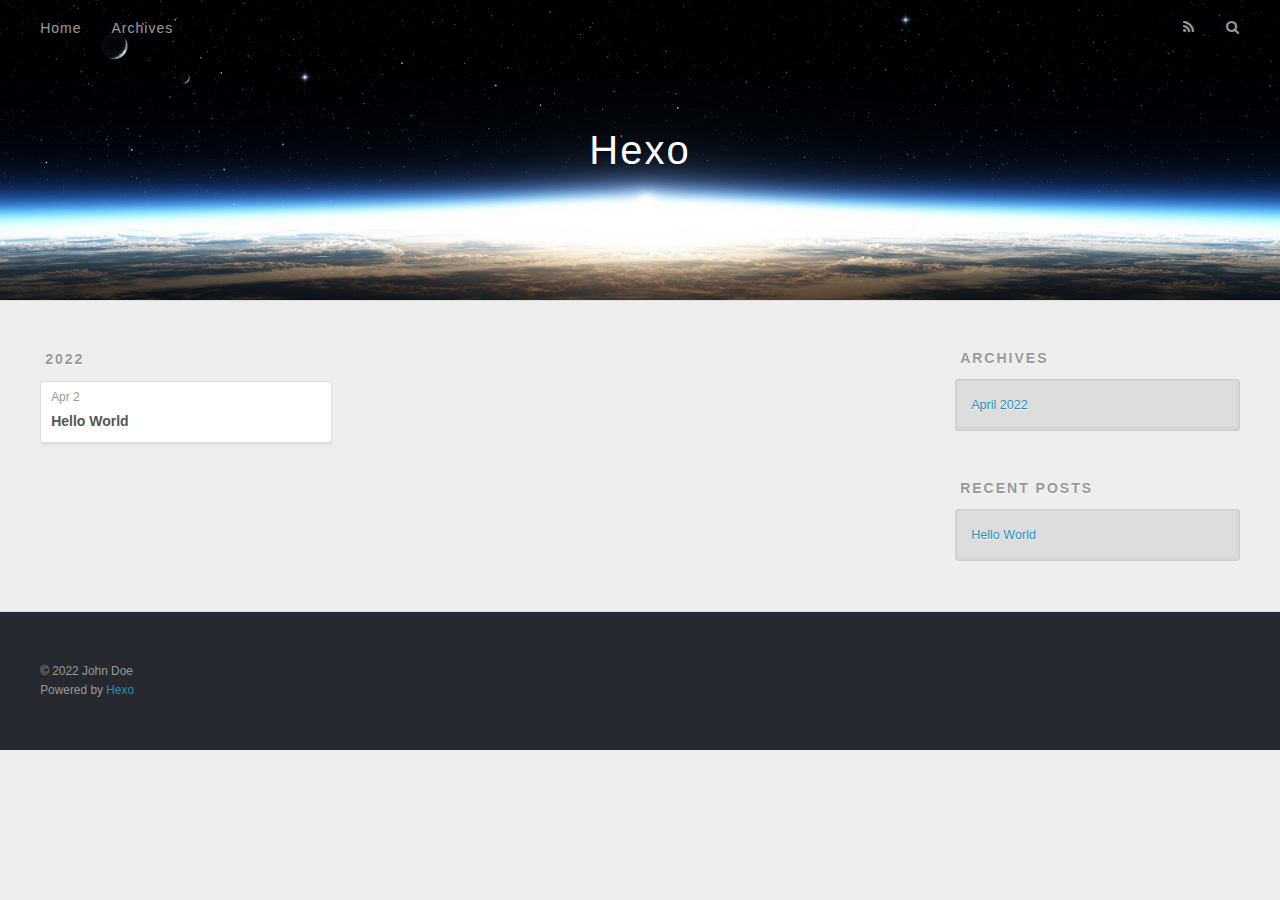
==== archives/index.html @ 764cf7a3 "Site updated: 2022-04-02 19:38:12" ====
<!DOCTYPE html>
<html>
<head>
  <meta charset="utf-8">
  

  
  <title>Archives | Hexo</title>
  <meta name="viewport" content="width=device-width, initial-scale=1, maximum-scale=1">
  <meta property="og:type" content="website">
<meta property="og:title" content="Hexo">
<meta property="og:url" content="http://example.com/archives/index.html">
<meta property="og:site_name" content="Hexo">
<meta property="og:locale" content="en_US">
<meta property="article:author" content="John Doe">
<meta name="twitter:card" content="summary">
  
    <link rel="alternate" href="/atom.xml" title="Hexo" type="application/atom+xml">
  
  
    <link rel="icon" href="/favicon.png">
  
  
    <link href="//fonts.googleapis.com/css?family=Source+Code+Pro" rel="stylesheet" type="text/css">
  
  
<link rel="stylesheet" href="/css/style.css">

<meta name="generator" content="Hexo 5.4.1"></head>

<body>
  <div id="container">
    <div id="wrap">
      <header id="header">
  <div id="banner"></div>
  <div id="header-outer" class="outer">
    <div id="header-title" class="inner">
      <h1 id="logo-wrap">
        <a href="/" id="logo">Hexo</a>
      </h1>
      
    </div>
    <div id="header-inner" class="inner">
      <nav id="main-nav">
        <a id="main-nav-toggle" class="nav-icon"></a>
        
          <a class="main-nav-link" href="/">Home</a>
        
          <a class="main-nav-link" href="/archives">Archives</a>
        
      </nav>
      <nav id="sub-nav">
        
          <a id="nav-rss-link" class="nav-icon" href="/atom.xml" title="RSS Feed"></a>
        
        <a id="nav-search-btn" class="nav-icon" title="Search"></a>
      </nav>
      <div id="search-form-wrap">
        <form action="//google.com/search" method="get" accept-charset="UTF-8" class="search-form"><input type="search" name="q" class="search-form-input" placeholder="Search"><button type="submit" class="search-form-submit">&#xF002;</button><input type="hidden" name="sitesearch" value="http://example.com"></form>
      </div>
    </div>
  </div>
</header>
      <div class="outer">
        <section id="main">
  
  
    
    
      
      
      <section class="archives-wrap">
        <div class="archive-year-wrap">
          <a href="/archives/2022" class="archive-year">2022</a>
        </div>
        <div class="archives">
    
    <article class="archive-article archive-type-post">
  <div class="archive-article-inner">
    <header class="archive-article-header">
      <a href="/2022/04/02/hello-world/" class="archive-article-date">
  <time datetime="2022-04-02T11:14:00.693Z" itemprop="datePublished">Apr 2</time>
</a>
      
  
    <h1 itemprop="name">
      <a class="archive-article-title" href="/2022/04/02/hello-world/">Hello World</a>
    </h1>
  

    </header>
  </div>
</article>
  
  
    </div></section>
  


</section>
        
          <aside id="sidebar">
  
    

  
    

  
    
  
    
  <div class="widget-wrap">
    <h3 class="widget-title">Archives</h3>
    <div class="widget">
      <ul class="archive-list"><li class="archive-list-item"><a class="archive-list-link" href="/archives/2022/04/">April 2022</a></li></ul>
    </div>
  </div>


  
    
  <div class="widget-wrap">
    <h3 class="widget-title">Recent Posts</h3>
    <div class="widget">
      <ul>
        
          <li>
            <a href="/2022/04/02/hello-world/">Hello World</a>
          </li>
        
      </ul>
    </div>
  </div>

  
</aside>
        
      </div>
      <footer id="footer">
  
  <div class="outer">
    <div id="footer-info" class="inner">
      &copy; 2022 John Doe<br>
      Powered by <a href="http://hexo.io/" target="_blank">Hexo</a>
    </div>
  </div>
</footer>
    </div>
    <nav id="mobile-nav">
  
    <a href="/" class="mobile-nav-link">Home</a>
  
    <a href="/archives" class="mobile-nav-link">Archives</a>
  
</nav>
    

<script src="//ajax.googleapis.com/ajax/libs/jquery/2.0.3/jquery.min.js"></script>


  
<link rel="stylesheet" href="/fancybox/jquery.fancybox.css">

  
<script src="/fancybox/jquery.fancybox.pack.js"></script>




<script src="/js/script.js"></script>




  </div>
</body>
</html>
---- css/style.css ----
body {
  width: 100%;
}
body:before,
body:after {
  content: "";
  display: table;
}
body:after {
  clear: both;
}
html,
body,
div,
span,
applet,
object,
iframe,
h1,
h2,
h3,
h4,
h5,
h6,
p,
blockquote,
pre,
a,
abbr,
acronym,
address,
big,
cite,
code,
del,
dfn,
em,
img,
ins,
kbd,
q,
s,
samp,
small,
strike,
strong,
sub,
sup,
tt,
var,
dl,
dt,
dd,
ol,
ul,
li,
fieldset,
form,
label,
legend,
table,
caption,
tbody,
tfoot,
thead,
tr,
th,
td {
  margin: 0;
  padding: 0;
  border: 0;
  outline: 0;
  font-weight: inherit;
  font-style: inherit;
  font-family: inherit;
  font-size: 100%;
  vertical-align: baseline;
}
body {
  line-height: 1;
  color: #000;
  background: #fff;
}
ol,
ul {
  list-style: none;
}
table {
  border-collapse: separate;
  border-spacing: 0;
  vertical-align: middle;
}
caption,
th,
td {
  text-align: left;
  font-weight: normal;
  vertical-align: middle;
}
a img {
  border: none;
}
input,
button {
  margin: 0;
  padding: 0;
}
input::-moz-focus-inner,
button::-moz-focus-inner {
  border: 0;
  padding: 0;
}
@font-face {
  font-family: FontAwesome;
  font-style: normal;
  font-weight: normal;
  src: url("fonts/fontawesome-webfont.eot?v=#4.0.3");
  src: url("fonts/fontawesome-webfont.eot?#iefix&v=#4.0.3") format("embedded-opentype"), url("fonts/fontawesome-webfont.woff?v=#4.0.3") format("woff"), url("fonts/fontawesome-webfont.ttf?v=#4.0.3") format("truetype"), url("fonts/fontawesome-webfont.svg#fontawesomeregular?v=#4.0.3") format("svg");
}
html,
body,
#container {
  height: 100%;
}
body {
  background: #eee;
  font: 14px -apple-system, BlinkMacSystemFont, "Segoe UI", "Roboto", "Oxygen", "Ubuntu", "Cantarell", "Fira Sans", "Droid Sans", "Helvetica Neue", sans-serif;
  -webkit-text-size-adjust: 100%;
}
.outer {
  max-width: 1220px;
  margin: 0 auto;
  padding: 0 20px;
}
.outer:before,
.outer:after {
  content: "";
  display: table;
}
.outer:after {
  clear: both;
}
.inner {
  display: inline;
  float: left;
  width: 98.33333333333333%;
  margin: 0 0.833333333333333%;
}
.left,
.alignleft {
  float: left;
}
.right,
.alignright {
  float: right;
}
.clear {
  clear: both;
}
#container {
  position: relative;
}
.mobile-nav-on {
  overflow: hidden;
}
#wrap {
  height: 100%;
  width: 100%;
  position: absolute;
  top: 0;
  left: 0;
  -webkit-transition: 0.2s ease-out;
  -moz-transition: 0.2s ease-out;
  -ms-transition: 0.2s ease-out;
  transition: 0.2s ease-out;
  z-index: 1;
  background: #eee;
}
.mobile-nav-on #wrap {
  left: 280px;
}
@media screen and (min-width: 768px) {
  #main {
    display: inline;
    float: left;
    width: 73.33333333333333%;
    margin: 0 0.833333333333333%;
  }
}
.article-date,
.article-category-link,
.archive-year,
.widget-title {
  text-decoration: none;
  text-transform: uppercase;
  letter-spacing: 2px;
  color: #999;
  margin-bottom: 1em;
  margin-left: 5px;
  line-height: 1em;
  text-shadow: 0 1px #fff;
  font-weight: bold;
}
.article-inner,
.archive-article-inner {
  background: #fff;
  -webkit-box-shadow: 1px 2px 3px #ddd;
  box-shadow: 1px 2px 3px #ddd;
  border: 1px solid #ddd;
  border-radius: 3px;
}
.article-entry h1,
.widget h1 {
  font-size: 2em;
}
.article-entry h2,
.widget h2 {
  font-size: 1.5em;
}
.article-entry h3,
.widget h3 {
  font-size: 1.3em;
}
.article-entry h4,
.widget h4 {
  font-size: 1.2em;
}
.article-entry h5,
.widget h5 {
  font-size: 1em;
}
.article-entry h6,
.widget h6 {
  font-size: 1em;
  color: #999;
}
.article-entry hr,
.widget hr {
  border: 1px dashed #ddd;
}
.article-entry strong,
.widget strong {
  font-weight: bold;
}
.article-entry em,
.widget em,
.article-entry cite,
.widget cite {
  font-style: italic;
}
.article-entry sup,
.widget sup,
.article-entry sub,
.widget sub {
  font-size: 0.75em;
  line-height: 0;
  position: relative;
  vertical-align: baseline;
}
.article-entry sup,
.widget sup {
  top: -0.5em;
}
.article-entry sub,
.widget sub {
  bottom: -0.2em;
}
.article-entry small,
.widget small {
  font-size: 0.85em;
}
.article-entry acronym,
.widget acronym,
.article-entry abbr,
.widget abbr {
  border-bottom: 1px dotted;
}
.article-entry ul,
.widget ul,
.article-entry ol,
.widget ol,
.article-entry dl,
.widget dl {
  margin: 0 20px;
  line-height: 1.6em;
}
.article-entry ul ul,
.widget ul ul,
.article-entry ol ul,
.widget ol ul,
.article-entry ul ol,
.widget ul ol,
.article-entry ol ol,
.widget ol ol {
  margin-top: 0;
  margin-bottom: 0;
}
.article-entry ul,
.widget ul {
  list-style: disc;
}
.article-entry ol,
.widget ol {
  list-style: decimal;
}
.article-entry dt,
.widget dt {
  font-weight: bold;
}
#header {
  height: 300px;
  position: relative;
  border-bottom: 1px solid #ddd;
}
#header:before,
#header:after {
  content: "";
  position: absolute;
  left: 0;
  right: 0;
  height: 40px;
}
#header:before {
  top: 0;
  background: -webkit-linear-gradient(rgba(0,0,0,0.2), transparent);
  background: -moz-linear-gradient(rgba(0,0,0,0.2), transparent);
  background: -ms-linear-gradient(rgba(0,0,0,0.2), transparent);
  background: linear-gradient(rgba(0,0,0,0.2), transparent);
}
#header:after {
  bottom: 0;
  background: -webkit-linear-gradient(transparent, rgba(0,0,0,0.2));
  background: -moz-linear-gradient(transparent, rgba(0,0,0,0.2));
  background: -ms-linear-gradient(transparent, rgba(0,0,0,0.2));
  background: linear-gradient(transparent, rgba(0,0,0,0.2));
}
#header-outer {
  height: 100%;
  position: relative;
}
#header-inner {
  position: relative;
  overflow: hidden;
}
#banner {
  position: absolute;
  top: 0;
  left: 0;
  width: 100%;
  height: 100%;
  background: url("images/banner.jpg") center #000;
  -webkit-background-size: cover;
  -moz-background-size: cover;
  background-size: cover;
  z-index: -1;
}
#header-title {
  text-align: center;
  height: 40px;
  position: absolute;
  top: 50%;
  left: 0;
  margin-top: -20px;
}
#logo,
#subtitle {
  text-decoration: none;
  color: #fff;
  font-weight: 300;
  text-shadow: 0 1px 4px rgba(0,0,0,0.3);
}
#logo {
  font-size: 40px;
  line-height: 40px;
  letter-spacing: 2px;
}
#subtitle {
  font-size: 16px;
  line-height: 16px;
  letter-spacing: 1px;
}
#subtitle-wrap {
  margin-top: 16px;
}
#main-nav {
  float: left;
  margin-left: -15px;
}
.nav-icon,
.main-nav-link {
  float: left;
  color: #fff;
  opacity: 0.6;
  text-decoration: none;
  text-shadow: 0 1px rgba(0,0,0,0.2);
  -webkit-transition: opacity 0.2s;
  -moz-transition: opacity 0.2s;
  -ms-transition: opacity 0.2s;
  transition: opacity 0.2s;
  display: block;
  padding: 20px 15px;
}
.nav-icon:hover,
.main-nav-link:hover {
  opacity: 1;
}
.nav-icon {
  font-family: FontAwesome;
  text-align: center;
  font-size: 14px;
  width: 14px;
  height: 14px;
  padding: 20px 15px;
  position: relative;
  cursor: pointer;
}
.main-nav-link {
  font-weight: 300;
  letter-spacing: 1px;
}
@media screen and (max-width: 479px) {
  .main-nav-link {
    display: none;
  }
}
#main-nav-toggle {
  display: none;
}
#main-nav-toggle:before {
  content: "\f0c9";
}
@media screen and (max-width: 479px) {
  #main-nav-toggle {
    display: block;
  }
}
#sub-nav {
  float: right;
  margin-right: -15px;
}
#nav-rss-link:before {
  content: "\f09e";
}
#nav-search-btn:before {
  content: "\f002";
}
#search-form-wrap {
  position: absolute;
  top: 15px;
  width: 150px;
  height: 30px;
  right: -150px;
  opacity: 0;
  -webkit-transition: 0.2s ease-out;
  -moz-transition: 0.2s ease-out;
  -ms-transition: 0.2s ease-out;
  transition: 0.2s ease-out;
}
#search-form-wrap.on {
  opacity: 1;
  right: 0;
}
@media screen and (max-width: 479px) {
  #search-form-wrap {
    width: 100%;
    right: -100%;
  }
}
.search-form {
  position: absolute;
  top: 0;
  left: 0;
  right: 0;
  background: #fff;
  padding: 5px 15px;
  border-radius: 15px;
  -webkit-box-shadow: 0 0 10px rgba(0,0,0,0.3);
  box-shadow: 0 0 10px rgba(0,0,0,0.3);
}
.search-form-input {
  border: none;
  background: none;
  color: #555;
  width: 100%;
  font: 13px -apple-system, BlinkMacSystemFont, "Segoe UI", "Roboto", "Oxygen", "Ubuntu", "Cantarell", "Fira Sans", "Droid Sans", "Helvetica Neue", sans-serif;
  outline: none;
}
.search-form-input::-webkit-search-results-decoration,
.search-form-input::-webkit-search-cancel-button {
  -webkit-appearance: none;
}
.search-form-submit {
  position: absolute;
  top: 50%;
  right: 10px;
  margin-top: -7px;
  font: 13px FontAwesome;
  border: none;
  background: none;
  color: #bbb;
  cursor: pointer;
}
.search-form-submit:hover,
.search-form-submit:focus {
  color: #777;
}
.article {
  margin: 50px 0;
}
.article-inner {
  overflow: hidden;
}
.article-meta:before,
.article-meta:after {
  content: "";
  display: table;
}
.article-meta:after {
  clear: both;
}
.article-date {
  float: left;
}
.article-category {
  float: left;
  line-height: 1em;
  color: #ccc;
  text-shadow: 0 1px #fff;
  margin-left: 8px;
}
.article-category:before {
  content: "\2022";
}
.article-category-link {
  margin: 0 12px 1em;
}
.article-header {
  padding: 20px 20px 0;
}
.article-title {
  text-decoration: none;
  font-size: 2em;
  font-weight: bold;
  color: #555;
  line-height: 1.1em;
  -webkit-transition: color 0.2s;
  -moz-transition: color 0.2s;
  -ms-transition: color 0.2s;
  transition: color 0.2s;
}
a.article-title:hover {
  color: #258fb8;
}
.article-entry {
  color: #555;
  padding: 0 20px;
}
.article-entry:before,
.article-entry:after {
  content: "";
  display: table;
}
.article-entry:after {
  clear: both;
}
.article-entry p,
.article-entry table {
  line-height: 1.6em;
  margin: 1.6em 0;
}
.article-entry h1,
.article-entry h2,
.article-entry h3,
.article-entry h4,
.article-entry h5,
.article-entry h6 {
  font-weight: bold;
}
.article-entry h1,
.article-entry h2,
.article-entry h3,
.article-entry h4,
.article-entry h5,
.article-entry h6 {
  line-height: 1.1em;
  margin: 1.1em 0;
}
.article-entry a {
  color: #258fb8;
  text-decoration: none;
}
.article-entry a:hover {
  text-decoration: underline;
}
.article-entry ul,
.article-entry ol,
.article-entry dl {
  margin-top: 1.6em;
  margin-bottom: 1.6em;
}
.article-entry img,
.article-entry video {
  max-width: 100%;
  height: auto;
  display: block;
  margin: auto;
}
.article-entry iframe {
  border: none;
}
.article-entry table {
  width: 100%;
  border-collapse: collapse;
  border-spacing: 0;
}
.article-entry th {
  font-weight: bold;
  border-bottom: 3px solid #ddd;
  padding-bottom: 0.5em;
}
.article-entry td {
  border-bottom: 1px solid #ddd;
  padding: 10px 0;
}
.article-entry blockquote {
  font-family: Georgia, "Times New Roman", serif;
  font-size: 1.4em;
  margin: 1.6em 20px;
  text-align: center;
}
.article-entry blockquote footer {
  font-size: 14px;
  margin: 1.6em 0;
  font-family: -apple-system, BlinkMacSystemFont, "Segoe UI", "Roboto", "Oxygen", "Ubuntu", "Cantarell", "Fira Sans", "Droid Sans", "Helvetica Neue", sans-serif;
}
.article-entry blockquote footer cite:before {
  content: "—";
  padding: 0 0.5em;
}
.article-entry .pullquote {
  text-align: left;
  width: 45%;
  margin: 0;
}
.article-entry .pullquote.left {
  margin-left: 0.5em;
  margin-right: 1em;
}
.article-entry .pullquote.right {
  margin-right: 0.5em;
  margin-left: 1em;
}
.article-entry .caption {
  color: #999;
  display: block;
  font-size: 0.9em;
  margin-top: 0.5em;
  position: relative;
  text-align: center;
}
.article-entry .video-container {
  position: relative;
  padding-top: 56.25%;
  height: 0;
  overflow: hidden;
}
.article-entry .video-container iframe,
.article-entry .video-container object,
.article-entry .video-container embed {
  position: absolute;
  top: 0;
  left: 0;
  width: 100%;
  height: 100%;
  margin-top: 0;
}
.article-more-link a {
  display: inline-block;
  line-height: 1em;
  padding: 6px 15px;
  border-radius: 15px;
  background: #eee;
  color: #999;
  text-shadow: 0 1px #fff;
  text-decoration: none;
}
.article-more-link a:hover {
  background: #258fb8;
  color: #fff;
  text-decoration: none;
  text-shadow: 0 1px #1e7293;
}
.article-footer {
  font-size: 0.85em;
  line-height: 1.6em;
  border-top: 1px solid #ddd;
  padding-top: 1.6em;
  margin: 0 20px 20px;
}
.article-footer:before,
.article-footer:after {
  content: "";
  display: table;
}
.article-footer:after {
  clear: both;
}
.article-footer a {
  color: #999;
  text-decoration: none;
}
.article-footer a:hover {
  color: #555;
}
.article-tag-list-item {
  float: left;
  margin-right: 10px;
}
.article-tag-list-link:before {
  content: "#";
}
.article-comment-link {
  float: right;
}
.article-comment-link:before {
  content: "\f075";
  font-family: FontAwesome;
  padding-right: 8px;
}
.article-share-link {
  cursor: pointer;
  float: right;
  margin-left: 20px;
}
.article-share-link:before {
  content: "\f064";
  font-family: FontAwesome;
  padding-right: 6px;
}
#article-nav {
  position: relative;
}
#article-nav:before,
#article-nav:after {
  content: "";
  display: table;
}
#article-nav:after {
  clear: both;
}
@media screen and (min-width: 768px) {
  #article-nav {
    margin: 50px 0;
  }
  #article-nav:before {
    width: 8px;
    height: 8px;
    position: absolute;
    top: 50%;
    left: 50%;
    margin-top: -4px;
    margin-left: -4px;
    content: "";
    border-radius: 50%;
    background: #ddd;
    -webkit-box-shadow: 0 1px 2px #fff;
    box-shadow: 0 1px 2px #fff;
  }
}
.article-nav-link-wrap {
  text-decoration: none;
  text-shadow: 0 1px #fff;
  color: #999;
  -webkit-box-sizing: border-box;
  -moz-box-sizing: border-box;
  box-sizing: border-box;
  margin-top: 50px;
  text-align: center;
  display: block;
}
.article-nav-link-wrap:hover {
  color: #555;
}
@media screen and (min-width: 768px) {
  .article-nav-link-wrap {
    width: 50%;
    margin-top: 0;
  }
}
@media screen and (min-width: 768px) {
  #article-nav-newer {
    float: left;
    text-align: right;
    padding-right: 20px;
  }
}
@media screen and (min-width: 768px) {
  #article-nav-older {
    float: right;
    text-align: left;
    padding-left: 20px;
  }
}
.article-nav-caption {
  text-transform: uppercase;
  letter-spacing: 2px;
  color: #ddd;
  line-height: 1em;
  font-weight: bold;
}
#article-nav-newer .article-nav-caption {
  margin-right: -2px;
}
.article-nav-title {
  font-size: 0.85em;
  line-height: 1.6em;
  margin-top: 0.5em;
}
.article-share-box {
  position: absolute;
  display: none;
  background: #fff;
  -webkit-box-shadow: 1px 2px 10px rgba(0,0,0,0.2);
  box-shadow: 1px 2px 10px rgba(0,0,0,0.2);
  border-radius: 3px;
  margin-left: -145px;
  overflow: hidden;
  z-index: 1;
}
.article-share-box.on {
  display: block;
}
.article-share-input {
  width: 100%;
  background: none;
  -webkit-box-sizing: border-box;
  -moz-box-sizing: border-box;
  box-sizing: border-box;
  font: 14px -apple-system, BlinkMacSystemFont, "Segoe UI", "Roboto", "Oxygen", "Ubuntu", "Cantarell", "Fira Sans", "Droid Sans", "Helvetica Neue", sans-serif;
  padding: 0 15px;
  color: #555;
  outline: none;
  border: 1px solid #ddd;
  border-radius: 3px 3px 0 0;
  height: 36px;
  line-height: 36px;
}
.article-share-links {
  background: #eee;
}
.article-share-links:before,
.article-share-links:after {
  content: "";
  display: table;
}
.article-share-links:after {
  clear: both;
}
.article-share-twitter,
.article-share-facebook,
.article-share-pinterest,
.article-share-google {
  width: 50px;
  height: 36px;
  display: block;
  float: left;
  position: relative;
  color: #999;
  text-shadow: 0 1px #fff;
}
.article-share-twitter:before,
.article-share-facebook:before,
.article-share-pinterest:before,
.article-share-google:before {
  font-size: 20px;
  font-family: FontAwesome;
  width: 20px;
  height: 20px;
  position: absolute;
  top: 50%;
  left: 50%;
  margin-top: -10px;
  margin-left: -10px;
  text-align: center;
}
.article-share-twitter:hover,
.article-share-facebook:hover,
.article-share-pinterest:hover,
.article-share-google:hover {
  color: #fff;
}
.article-share-twitter:before {
  content: "\f099";
}
.article-share-twitter:hover {
  background: #00aced;
  text-shadow: 0 1px #008abe;
}
.article-share-facebook:before {
  content: "\f09a";
}
.article-share-facebook:hover {
  background: #3b5998;
  text-shadow: 0 1px #2f477a;
}
.article-share-pinterest:before {
  content: "\f0d2";
}
.article-share-pinterest:hover {
  background: #cb2027;
  text-shadow: 0 1px #a21a1f;
}
.article-share-google:before {
  content: "\f0d5";
}
.article-share-google:hover {
  background: #dd4b39;
  text-shadow: 0 1px #be3221;
}
.article-gallery {
  background: #000;
  position: relative;
}
.article-gallery-photos {
  position: relative;
  overflow: hidden;
}
.article-gallery-img {
  display: none;
  max-width: 100%;
}
.article-gallery-img:first-child {
  display: block;
}
.article-gallery-img.loaded {
  position: absolute;
  display: block;
}
.article-gallery-img img {
  display: block;
  max-width: 100%;
  margin: 0 auto;
}
#comments {
  background: #fff;
  -webkit-box-shadow: 1px 2px 3px #ddd;
  box-shadow: 1px 2px 3px #ddd;
  padding: 20px;
  border: 1px solid #ddd;
  border-radius: 3px;
  margin: 50px 0;
}
#comments a {
  color: #258fb8;
}
.archives-wrap {
  margin: 50px 0;
}
.archives:before,
.archives:after {
  content: "";
  display: table;
}
.archives:after {
  clear: both;
}
.archive-year-wrap {
  margin-bottom: 1em;
}
.archives {
  -webkit-column-gap: 10px;
  -moz-column-gap: 10px;
  column-gap: 10px;
}
@media screen and (min-width: 480px) and (max-width: 767px) {
  .archives {
    -webkit-column-count: 2;
    -moz-column-count: 2;
    column-count: 2;
  }
}
@media screen and (min-width: 768px) {
  .archives {
    -webkit-column-count: 3;
    -moz-column-count: 3;
    column-count: 3;
  }
}
.archive-article {
  -webkit-column-break-inside: avoid;
  page-break-inside: avoid;
  overflow: hidden;
  break-inside: avoid-column;
}
.archive-article-inner {
  padding: 10px;
  margin-bottom: 15px;
}
.archive-article-title {
  text-decoration: none;
  font-weight: bold;
  color: #555;
  -webkit-transition: color 0.2s;
  -moz-transition: color 0.2s;
  -ms-transition: color 0.2s;
  transition: color 0.2s;
  line-height: 1.6em;
}
.archive-article-title:hover {
  color: #258fb8;
}
.archive-article-footer {
  margin-top: 1em;
}
.archive-article-date {
  color: #999;
  text-decoration: none;
  font-size: 0.85em;
  line-height: 1em;
  margin-bottom: 0.5em;
  display: block;
}
#page-nav {
  margin: 50px auto;
  background: #fff;
  -webkit-box-shadow: 1px 2px 3px #ddd;
  box-shadow: 1px 2px 3px #ddd;
  border: 1px solid #ddd;
  border-radius: 3px;
  text-align: center;
  color: #999;
  overflow: hidden;
}
#page-nav:before,
#page-nav:after {
  content: "";
  display: table;
}
#page-nav:after {
  clear: both;
}
#page-nav a,
#page-nav span {
  padding: 10px 20px;
  line-height: 1;
  height: 2ex;
}
#page-nav a {
  color: #999;
  text-decoration: none;
}
#page-nav a:hover {
  background: #999;
  color: #fff;
}
#page-nav .prev {
  float: left;
}
#page-nav .next {
  float: right;
}
#page-nav .page-number {
  display: inline-block;
}
@media screen and (max-width: 479px) {
  #page-nav .page-number {
    display: none;
  }
}
#page-nav .current {
  color: #555;
  font-weight: bold;
}
#page-nav .space {
  color: #ddd;
}
#footer {
  background: #262a30;
  padding: 50px 0;
  border-top: 1px solid #ddd;
  color: #999;
}
#footer a {
  color: #258fb8;
  text-decoration: none;
}
#footer a:hover {
  text-decoration: underline;
}
#footer-info {
  line-height: 1.6em;
  font-size: 0.85em;
}
.article-entry pre,
.article-entry .highlight {
  background: #2d2d2d;
  margin: 0 -20px;
  padding: 15px 20px;
  border-style: solid;
  border-color: #ddd;
  border-width: 1px 0;
  overflow: auto;
  color: #ccc;
  line-height: 22.400000000000002px;
}
.article-entry .highlight .gutter pre,
.article-entry .gist .gist-file .gist-data .line-numbers {
  color: #666;
  font-size: 0.85em;
}
.article-entry pre,
.article-entry code {
  font-family: "Source Code Pro", Consolas, Monaco, Menlo, Consolas, monospace;
}
.article-entry code {
  background: #eee;
  text-shadow: 0 1px #fff;
  padding: 0 0.3em;
}
.article-entry pre code {
  background: none;
  text-shadow: none;
  padding: 0;
}
.article-entry .highlight pre {
  border: none;
  margin: 0;
  padding: 0;
}
.article-entry .highlight table {
  margin: 0;
  width: auto;
}
.article-entry .highlight td {
  border: none;
  padding: 0;
}
.article-entry .highlight figcaption {
  font-size: 0.85em;
  color: #999;
  line-height: 1em;
  margin-bottom: 1em;
}
.article-entry .highlight figcaption:before,
.article-entry .highlight figcaption:after {
  content: "";
  display: table;
}
.article-entry .highlight figcaption:after {
  clear: both;
}
.article-entry .highlight figcaption a {
  float: right;
}
.article-entry .highlight .gutter pre {
  text-align: right;
  padding-right: 20px;
}
.article-entry .highlight .line {
  height: 22.400000000000002px;
}
.article-entry .highlight .line.marked {
  background: #515151;
}
.article-entry .gist {
  margin: 0 -20px;
  border-style: solid;
  border-color: #ddd;
  border-width: 1px 0;
  background: #2d2d2d;
  padding: 15px 20px 15px 0;
}
.article-entry .gist .gist-file {
  border: none;
  font-family: "Source Code Pro", Consolas, Monaco, Menlo, Consolas, monospace;
  margin: 0;
}
.article-entry .gist .gist-file .gist-data {
  background: none;
  border: none;
}
.article-entry .gist .gist-file .gist-data .line-numbers {
  background: none;
  border: none;
  padding: 0 20px 0 0;
}
.article-entry .gist .gist-file .gist-data .line-data {
  padding: 0 !important;
}
.article-entry .gist .gist-file .highlight {
  margin: 0;
  padding: 0;
  border: none;
}
.article-entry .gist .gist-file .gist-meta {
  background: #2d2d2d;
  color: #999;
  font: 0.85em -apple-system, BlinkMacSystemFont, "Segoe UI", "Roboto", "Oxygen", "Ubuntu", "Cantarell", "Fira Sans", "Droid Sans", "Helvetica Neue", sans-serif;
  text-shadow: 0 0;
  padding: 0;
  margin-top: 1em;
  margin-left: 20px;
}
.article-entry .gist .gist-file .gist-meta a {
  color: #258fb8;
  font-weight: normal;
}
.article-entry .gist .gist-file .gist-meta a:hover {
  text-decoration: underline;
}
pre .comment,
pre .title {
  color: #999;
}
pre .variable,
pre .attribute,
pre .tag,
pre .regexp,
pre .ruby .constant,
pre .xml .tag .title,
pre .xml .pi,
pre .xml .doctype,
pre .html .doctype,
pre .css .id,
pre .css .class,
pre .css .pseudo {
  color: #f2777a;
}
pre .number,
pre .preprocessor,
pre .built_in,
pre .literal,
pre .params,
pre .constant {
  color: #f99157;
}
pre .class,
pre .ruby .class .title,
pre .css .rules .attribute {
  color: #9c9;
}
pre .string,
pre .value,
pre .inheritance,
pre .header,
pre .ruby .symbol,
pre .xml .cdata {
  color: #9c9;
}
pre .css .hexcolor {
  color: #6cc;
}
pre .function,
pre .python .decorator,
pre .python .title,
pre .ruby .function .title,
pre .ruby .title .keyword,
pre .perl .sub,
pre .javascript .title,
pre .coffeescript .title {
  color: #69c;
}
pre .keyword,
pre .javascript .function {
  color: #c9c;
}
@media screen and (max-width: 479px) {
  #mobile-nav {
    position: absolute;
    top: 0;
    left: 0;
    width: 280px;
    height: 100%;
    background: #191919;
    border-right: 1px solid #fff;
  }
}
@media screen and (max-width: 479px) {
  .mobile-nav-link {
    display: block;
    color: #999;
    text-decoration: none;
    padding: 15px 20px;
    font-weight: bold;
  }
  .mobile-nav-link:hover {
    color: #fff;
  }
}
@media screen and (min-width: 768px) {
  #sidebar {
    display: inline;
    float: left;
    width: 23.333333333333332%;
    margin: 0 0.833333333333333%;
  }
}
.widget-wrap {
  margin: 50px 0;
}
.widget {
  color: #777;
  text-shadow: 0 1px #fff;
  background: #ddd;
  -webkit-box-shadow: 0 -1px 4px #ccc inset;
  box-shadow: 0 -1px 4px #ccc inset;
  border: 1px solid #ccc;
  padding: 15px;
  border-radius: 3px;
}
.widget a {
  color: #258fb8;
  text-decoration: none;
}
.widget a:hover {
  text-decoration: underline;
}
.widget ul ul,
.widget ol ul,
.widget dl ul,
.widget ul ol,
.widget ol ol,
.widget dl ol,
.widget ul dl,
.widget ol dl,
.widget dl dl {
  margin-left: 15px;
  list-style: disc;
}
.widget {
  line-height: 1.6em;
  word-wrap: break-word;
  font-size: 0.9em;
}
.widget ul,
.widget ol {
  list-style: none;
  margin: 0;
}
.widget ul ul,
.widget ol ul,
.widget ul ol,
.widget ol ol {
  margin: 0 20px;
}
.widget ul ul,
.widget ol ul {
  list-style: disc;
}
.widget ul ol,
.widget ol ol {
  list-style: decimal;
}
.category-list-count,
.tag-list-count,
.archive-list-count {
  padding-left: 5px;
  color: #999;
  font-size: 0.85em;
}
.category-list-count:before,
.tag-list-count:before,
.archive-list-count:before {
  content: "(";
}
.category-list-count:after,
.tag-list-count:after,
.archive-list-count:after {
  content: ")";
}
.tagcloud a {
  margin-right: 5px;
  display: inline-block;
}
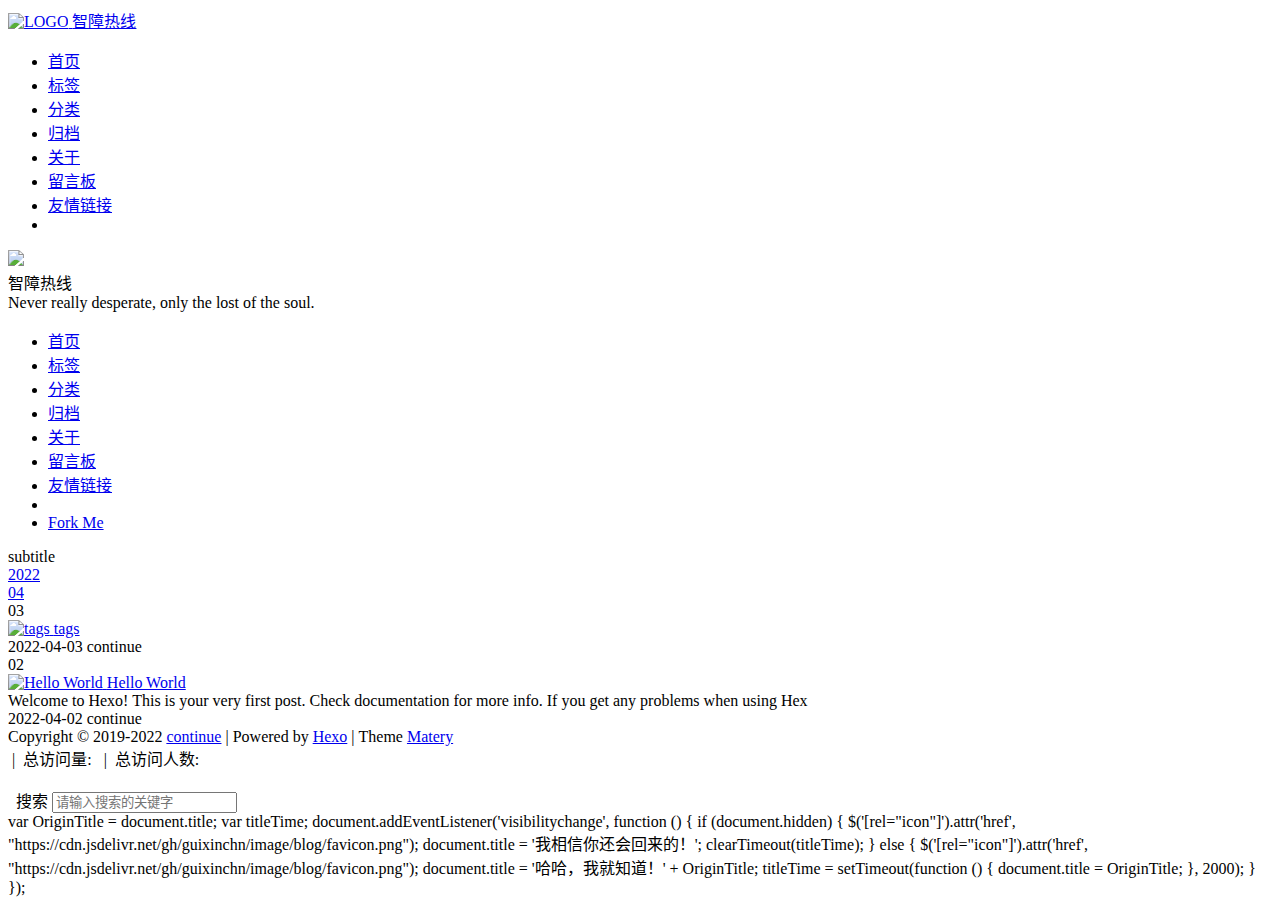
==== commit 5a724a04: "Site updated: 2022-04-03 17:16:41" ====
--- a/archives/index.html
+++ b/archives/index.html
@@ -1,178 +1,872 @@
-<!DOCTYPE html>
-<html>
+<!DOCTYPE HTML>
+<html lang="zh-CN">
+
+
 <head>
-  <meta charset="utf-8">
+    <meta charset="utf-8">
+    <meta name="keywords" content="归档, HTML,CSS,JavaScript,JQuery,java,linux等">
+    <meta name="description" content="智障热线">
+    <meta http-equiv="X-UA-Compatible" content="IE=edge">
+    <meta name="viewport" content="width=device-width, initial-scale=1.0, user-scalable=no">
+    <meta name="renderer" content="webkit|ie-stand|ie-comp">
+    <meta name="mobile-web-app-capable" content="yes">
+    <meta name="format-detection" content="telephone=no">
+    <meta name="apple-mobile-web-app-capable" content="yes">
+    <meta name="apple-mobile-web-app-status-bar-style" content="black-translucent">
+    <meta name="referrer" content="no-referrer-when-downgrade">
+    <!-- Global site tag (gtag.js) - Google Analytics -->
+
+
+    
+    <style>
+        body{
+            background-image: url(https://cdn.jsdelivr.net/gh/Tokisaki-Galaxy/res/site/medias/background.jpg);
+            background-repeat:no-repeat;
+            background-size: 100% 100%;
+            background-attachment:fixed;
+        }
+    </style>
+
+
+    <title>归档 | 智障热线</title>
+    <link rel="icon" type="image/png" href="/favicon.png">
+
+    <link rel="stylesheet" type="text/css" href="/libs/awesome/css/all.min.css">
+    <link rel="stylesheet" type="text/css" href="/libs/materialize/materialize.min.css">
+    <link rel="stylesheet" type="text/css" href="/libs/aos/aos.css">
+    <link rel="stylesheet" type="text/css" href="/libs/animate/animate.min.css">
+    <link rel="stylesheet" type="text/css" href="/libs/lightGallery/css/lightgallery.min.css">
+    <link rel="stylesheet" type="text/css" href="/css/matery.css">
+    <link rel="stylesheet" type="text/css" href="/css/my.css">
+
+    <script src="/libs/jquery/jquery-3.6.0.min.js"></script>
+
+<meta name="generator" content="Hexo 5.4.1">
+<style>.github-emoji { position: relative; display: inline-block; width: 1.2em; min-height: 1.2em; overflow: hidden; vertical-align: top; color: transparent; }  .github-emoji > span { position: relative; z-index: 10; }  .github-emoji img, .github-emoji .fancybox { margin: 0 !important; padding: 0 !important; border: none !important; outline: none !important; text-decoration: none !important; user-select: none !important; cursor: auto !important; }  .github-emoji img { height: 1.2em !important; width: 1.2em !important; position: absolute !important; left: 50% !important; top: 50% !important; transform: translate(-50%, -50%) !important; user-select: none !important; cursor: auto !important; } .github-emoji-fallback { color: inherit; } .github-emoji-fallback img { opacity: 0 !important; }</style>
+<link rel="alternate" href="/atom.xml" title="智障热线" type="application/atom+xml">
+<link rel="stylesheet" href="/css/prism-tomorrow.css" type="text/css"></head>
+
+
+<body>
+    <header class="navbar-fixed">
+    <nav id="headNav" class="bg-color nav-transparent">
+        <div id="navContainer" class="nav-wrapper container">
+            <div class="brand-logo">
+                <a href="/" class="waves-effect waves-light">
+                    
+                    <img src="/medias/logo.png" class="logo-img" alt="LOGO">
+                    
+                    <span class="logo-span">智障热线</span>
+                </a>
+            </div>
+            
+
+<a href="#" data-target="mobile-nav" class="sidenav-trigger button-collapse"><i class="fas fa-bars"></i></a>
+<ul class="right nav-menu">
   
-
+  <li class="hide-on-med-and-down nav-item">
+    
+    <a href="/" class="waves-effect waves-light">
+      
+      <i class="fas fa-home" style="zoom: 0.6;"></i>
+      
+      <span>首页</span>
+    </a>
+    
+  </li>
   
-  <title>Archives | Hexo</title>
-  <meta name="viewport" content="width=device-width, initial-scale=1, maximum-scale=1">
-  <meta property="og:type" content="website">
-<meta property="og:title" content="Hexo">
-<meta property="og:url" content="http://example.com/archives/index.html">
-<meta property="og:site_name" content="Hexo">
-<meta property="og:locale" content="en_US">
-<meta property="article:author" content="John Doe">
-<meta name="twitter:card" content="summary">
+  <li class="hide-on-med-and-down nav-item">
+    
+    <a href="/tags" class="waves-effect waves-light">
+      
+      <i class="fas fa-tags" style="zoom: 0.6;"></i>
+      
+      <span>标签</span>
+    </a>
+    
+  </li>
   
-    <link rel="alternate" href="/atom.xml" title="Hexo" type="application/atom+xml">
+  <li class="hide-on-med-and-down nav-item">
+    
+    <a href="/categories" class="waves-effect waves-light">
+      
+      <i class="fas fa-bookmark" style="zoom: 0.6;"></i>
+      
+      <span>分类</span>
+    </a>
+    
+  </li>
   
+  <li class="hide-on-med-and-down nav-item">
+    
+    <a href="/archives" class="waves-effect waves-light">
+      
+      <i class="fas fa-archive" style="zoom: 0.6;"></i>
+      
+      <span>归档</span>
+    </a>
+    
+  </li>
   
-    <link rel="icon" href="/favicon.png">
+  <li class="hide-on-med-and-down nav-item">
+    
+    <a href="/about" class="waves-effect waves-light">
+      
+      <i class="fas fa-user-circle" style="zoom: 0.6;"></i>
+      
+      <span>关于</span>
+    </a>
+    
+  </li>
   
+  <li class="hide-on-med-and-down nav-item">
+    
+    <a href="/contact" class="waves-effect waves-light">
+      
+      <i class="fas fa-comments" style="zoom: 0.6;"></i>
+      
+      <span>留言板</span>
+    </a>
+    
+  </li>
   
-    <link href="//fonts.googleapis.com/css?family=Source+Code+Pro" rel="stylesheet" type="text/css">
+  <li class="hide-on-med-and-down nav-item">
+    
+    <a href="/friends" class="waves-effect waves-light">
+      
+      <i class="fas fa-address-book" style="zoom: 0.6;"></i>
+      
+      <span>友情链接</span>
+    </a>
+    
+  </li>
   
-  
-<link rel="stylesheet" href="/css/style.css">
-
-<meta name="generator" content="Hexo 5.4.1"></head>
-
-<body>
-  <div id="container">
-    <div id="wrap">
-      <header id="header">
-  <div id="banner"></div>
-  <div id="header-outer" class="outer">
-    <div id="header-title" class="inner">
-      <h1 id="logo-wrap">
-        <a href="/" id="logo">Hexo</a>
-      </h1>
-      
+  <li>
+    <a href="#searchModal" class="modal-trigger waves-effect waves-light">
+      <i id="searchIcon" class="fas fa-search" title="搜索" style="zoom: 0.85;"></i>
+    </a>
+  </li>
+</ul>
+
+
+<div id="mobile-nav" class="side-nav sidenav">
+
+    <div class="mobile-head bg-color">
+        
+        <img src="/medias/logo.png" class="logo-img circle responsive-img">
+        
+        <div class="logo-name">智障热线</div>
+        <div class="logo-desc">
+            
+            Never really desperate, only the lost of the soul.
+            
+        </div>
     </div>
-    <div id="header-inner" class="inner">
-      <nav id="main-nav">
-        <a id="main-nav-toggle" class="nav-icon"></a>
-        
-          <a class="main-nav-link" href="/">Home</a>
-        
-          <a class="main-nav-link" href="/archives">Archives</a>
-        
-      </nav>
-      <nav id="sub-nav">
-        
-          <a id="nav-rss-link" class="nav-icon" href="/atom.xml" title="RSS Feed"></a>
-        
-        <a id="nav-search-btn" class="nav-icon" title="Search"></a>
-      </nav>
-      <div id="search-form-wrap">
-        <form action="//google.com/search" method="get" accept-charset="UTF-8" class="search-form"><input type="search" name="q" class="search-form-input" placeholder="Search"><button type="submit" class="search-form-submit">&#xF002;</button><input type="hidden" name="sitesearch" value="http://example.com"></form>
-      </div>
+
+    <ul class="menu-list mobile-menu-list">
+        
+        <li class="m-nav-item">
+	  
+		<a href="/" class="waves-effect waves-light">
+			
+			    <i class="fa-fw fas fa-home"></i>
+			
+			首页
+		</a>
+          
+        </li>
+        
+        <li class="m-nav-item">
+	  
+		<a href="/tags" class="waves-effect waves-light">
+			
+			    <i class="fa-fw fas fa-tags"></i>
+			
+			标签
+		</a>
+          
+        </li>
+        
+        <li class="m-nav-item">
+	  
+		<a href="/categories" class="waves-effect waves-light">
+			
+			    <i class="fa-fw fas fa-bookmark"></i>
+			
+			分类
+		</a>
+          
+        </li>
+        
+        <li class="m-nav-item">
+	  
+		<a href="/archives" class="waves-effect waves-light">
+			
+			    <i class="fa-fw fas fa-archive"></i>
+			
+			归档
+		</a>
+          
+        </li>
+        
+        <li class="m-nav-item">
+	  
+		<a href="/about" class="waves-effect waves-light">
+			
+			    <i class="fa-fw fas fa-user-circle"></i>
+			
+			关于
+		</a>
+          
+        </li>
+        
+        <li class="m-nav-item">
+	  
+		<a href="/contact" class="waves-effect waves-light">
+			
+			    <i class="fa-fw fas fa-comments"></i>
+			
+			留言板
+		</a>
+          
+        </li>
+        
+        <li class="m-nav-item">
+	  
+		<a href="/friends" class="waves-effect waves-light">
+			
+			    <i class="fa-fw fas fa-address-book"></i>
+			
+			友情链接
+		</a>
+          
+        </li>
+        
+        
+        <li><div class="divider"></div></li>
+        <li>
+            <a href="https://github.com/blinkfox/hexo-theme-matery" class="waves-effect waves-light" target="_blank">
+                <i class="fab fa-github-square fa-fw"></i>Fork Me
+            </a>
+        </li>
+        
+    </ul>
+</div>
+
+
+        </div>
+
+        
+            <style>
+    .nav-transparent .github-corner {
+        display: none !important;
+    }
+
+    .github-corner {
+        position: absolute;
+        z-index: 10;
+        top: 0;
+        right: 0;
+        border: 0;
+        transform: scale(1.1);
+    }
+
+    .github-corner svg {
+        color: #0f9d58;
+        fill: #fff;
+        height: 64px;
+        width: 64px;
+    }
+
+    .github-corner:hover .octo-arm {
+        animation: a 0.56s ease-in-out;
+    }
+
+    .github-corner .octo-arm {
+        animation: none;
+    }
+
+    @keyframes a {
+        0%,
+        to {
+            transform: rotate(0);
+        }
+        20%,
+        60% {
+            transform: rotate(-25deg);
+        }
+        40%,
+        80% {
+            transform: rotate(10deg);
+        }
+    }
+</style>
+
+<a href="https://github.com/blinkfox/hexo-theme-matery" class="github-corner tooltipped hide-on-med-and-down" target="_blank"
+   data-tooltip="Fork Me" data-position="left" data-delay="50">
+    <svg viewBox="0 0 250 250" aria-hidden="true">
+        <path d="M0,0 L115,115 L130,115 L142,142 L250,250 L250,0 Z"></path>
+        <path d="M128.3,109.0 C113.8,99.7 119.0,89.6 119.0,89.6 C122.0,82.7 120.5,78.6 120.5,78.6 C119.2,72.0 123.4,76.3 123.4,76.3 C127.3,80.9 125.5,87.3 125.5,87.3 C122.9,97.6 130.6,101.9 134.4,103.2"
+              fill="currentColor" style="transform-origin: 130px 106px;" class="octo-arm"></path>
+        <path d="M115.0,115.0 C114.9,115.1 118.7,116.5 119.8,115.4 L133.7,101.6 C136.9,99.2 139.9,98.4 142.2,98.6 C133.8,88.0 127.5,74.4 143.8,58.0 C148.5,53.4 154.0,51.2 159.7,51.0 C160.3,49.4 163.2,43.6 171.4,40.1 C171.4,40.1 176.1,42.5 178.8,56.2 C183.1,58.6 187.2,61.8 190.9,65.4 C194.5,69.0 197.7,73.2 200.1,77.6 C213.8,80.2 216.3,84.9 216.3,84.9 C212.7,93.1 206.9,96.0 205.4,96.6 C205.1,102.4 203.0,107.8 198.3,112.5 C181.9,128.9 168.3,122.5 157.7,114.1 C157.9,116.9 156.7,120.9 152.7,124.9 L141.0,136.5 C139.8,137.7 141.6,141.9 141.8,141.8 Z"
+              fill="currentColor" class="octo-body"></path>
+    </svg>
+</a>
+        
+    </nav>
+
+</header>
+
+    <div class="bg-cover pd-header about-cover">
+    <div class="container">
+    <div class="row">
+    <div class="col s10 offset-s1 m8 offset-m2 l8 offset-l2">
+        <div class="brand">
+            <div class="title center-align">
+                
+                    subtitle
+                
+            </div>
+
+<div class="description center-align">
+                
+                <span id="subtitle"></span>
+                <script src="https://cdn.jsdelivr.net/npm/typed.js@2.0.11"></script>
+                <script>
+                    var typed = new Typed("#subtitle", {
+                        strings: ['',
+				 				  '',
+								  '',
+				 				  ''],
+                        startDelay: 300,
+                        typeSpeed: 100,
+                        loop: true,
+                        backSpeed: 50,
+                        showCursor: true
+                    });
+                </script>
+                
+            </div>
+        </div>
     </div>
-  </div>
-</header>
-      <div class="outer">
-        <section id="main">
-  
-  
-    
-    
-      
-      
-      <section class="archives-wrap">
-        <div class="archive-year-wrap">
-          <a href="/archives/2022" class="archive-year">2022</a>
+</div>
+
+
+<script>
+    // 每天切换 banner 图.  Switch banner image every day.
+    var bannerUrl = "/medias/banner/" + new Date().getDay() + '.jpg';
+    $('.bg-cover').css('background-image', 'url(' + bannerUrl + ')');
+</script>
+
+
+
+    </div>
+</div>
+
+<main class="content">
+
+    
+    <div class="container archive-calendar">
+    <div class="card">
+        <div id="post-calendar" class="card-content"></div>
+    </div>
+</div>
+
+<script type="text/javascript" src="/libs/echarts/echarts.min.js"></script>
+<script type="text/javascript">
+    let myChart = echarts.init(document.getElementById('post-calendar'));
+
+    
+
+    let option = {
+        title: {
+            top: 0,
+            text: '文章日历',
+            left: 'center',
+            textStyle: {
+                color: '#3C4858'
+            }
+        },
+        tooltip: {
+            padding: 10,
+            backgroundColor: '#555',
+            borderColor: '#777',
+            borderWidth: 1,
+            formatter: function (obj) {
+                var value = obj.value;
+                return '<div style="font-size: 14px;">' + value[0] + '：' + value[1] + '</div>';
+            }
+        },
+        visualMap: {
+            show: true,
+            showLabel: true,
+            categories: [0, 1, 2, 3, 4],
+            calculable: true,
+            inRange: {
+                symbol: 'rect',
+                color: ['#ebedf0', '#c6e48b', '#7bc96f', '#239a3b', '#196127']
+            },
+            itemWidth: 12,
+            itemHeight: 12,
+            orient: 'horizontal',
+            left: 'center',
+            bottom: 0
+        },
+        calendar: [{
+            left: 'center',
+            range: ["2021-04-03", "2022-04-03"],
+            cellSize: [13, 13],
+            splitLine: {
+                show: false
+            },
+            itemStyle: {
+                color: '#196127',
+                borderColor: '#fff',
+                borderWidth: 2
+            },
+            yearLabel: {
+                show: false
+            },
+            monthLabel: {
+                nameMap: 'cn',
+                fontSize: 11
+            },
+            dayLabel: {
+                formatter: '{start}  1st',
+                nameMap: 'cn',
+                fontSize: 11
+            }
+        }],
+        series: [{
+            type: 'heatmap',
+            coordinateSystem: 'calendar',
+            calendarIndex: 0,
+            data: [["2021-04-03", 0], ["2021-04-04", 0], ["2021-04-05", 0], ["2021-04-06", 0], ["2021-04-07", 0], ["2021-04-08", 0], ["2021-04-09", 0], ["2021-04-10", 0], ["2021-04-11", 0], ["2021-04-12", 0], ["2021-04-13", 0], ["2021-04-14", 0], ["2021-04-15", 0], ["2021-04-16", 0], ["2021-04-17", 0], ["2021-04-18", 0], ["2021-04-19", 0], ["2021-04-20", 0], ["2021-04-21", 0], ["2021-04-22", 0], ["2021-04-23", 0], ["2021-04-24", 0], ["2021-04-25", 0], ["2021-04-26", 0], ["2021-04-27", 0], ["2021-04-28", 0], ["2021-04-29", 0], ["2021-04-30", 0], ["2021-05-01", 0], ["2021-05-02", 0], ["2021-05-03", 0], ["2021-05-04", 0], ["2021-05-05", 0], ["2021-05-06", 0], ["2021-05-07", 0], ["2021-05-08", 0], ["2021-05-09", 0], ["2021-05-10", 0], ["2021-05-11", 0], ["2021-05-12", 0], ["2021-05-13", 0], ["2021-05-14", 0], ["2021-05-15", 0], ["2021-05-16", 0], ["2021-05-17", 0], ["2021-05-18", 0], ["2021-05-19", 0], ["2021-05-20", 0], ["2021-05-21", 0], ["2021-05-22", 0], ["2021-05-23", 0], ["2021-05-24", 0], ["2021-05-25", 0], ["2021-05-26", 0], ["2021-05-27", 0], ["2021-05-28", 0], ["2021-05-29", 0], ["2021-05-30", 0], ["2021-05-31", 0], ["2021-06-01", 0], ["2021-06-02", 0], ["2021-06-03", 0], ["2021-06-04", 0], ["2021-06-05", 0], ["2021-06-06", 0], ["2021-06-07", 0], ["2021-06-08", 0], ["2021-06-09", 0], ["2021-06-10", 0], ["2021-06-11", 0], ["2021-06-12", 0], ["2021-06-13", 0], ["2021-06-14", 0], ["2021-06-15", 0], ["2021-06-16", 0], ["2021-06-17", 0], ["2021-06-18", 0], ["2021-06-19", 0], ["2021-06-20", 0], ["2021-06-21", 0], ["2021-06-22", 0], ["2021-06-23", 0], ["2021-06-24", 0], ["2021-06-25", 0], ["2021-06-26", 0], ["2021-06-27", 0], ["2021-06-28", 0], ["2021-06-29", 0], ["2021-06-30", 0], ["2021-07-01", 0], ["2021-07-02", 0], ["2021-07-03", 0], ["2021-07-04", 0], ["2021-07-05", 0], ["2021-07-06", 0], ["2021-07-07", 0], ["2021-07-08", 0], ["2021-07-09", 0], ["2021-07-10", 0], ["2021-07-11", 0], ["2021-07-12", 0], ["2021-07-13", 0], ["2021-07-14", 0], ["2021-07-15", 0], ["2021-07-16", 0], ["2021-07-17", 0], ["2021-07-18", 0], ["2021-07-19", 0], ["2021-07-20", 0], ["2021-07-21", 0], ["2021-07-22", 0], ["2021-07-23", 0], ["2021-07-24", 0], ["2021-07-25", 0], ["2021-07-26", 0], ["2021-07-27", 0], ["2021-07-28", 0], ["2021-07-29", 0], ["2021-07-30", 0], ["2021-07-31", 0], ["2021-08-01", 0], ["2021-08-02", 0], ["2021-08-03", 0], ["2021-08-04", 0], ["2021-08-05", 0], ["2021-08-06", 0], ["2021-08-07", 0], ["2021-08-08", 0], ["2021-08-09", 0], ["2021-08-10", 0], ["2021-08-11", 0], ["2021-08-12", 0], ["2021-08-13", 0], ["2021-08-14", 0], ["2021-08-15", 0], ["2021-08-16", 0], ["2021-08-17", 0], ["2021-08-18", 0], ["2021-08-19", 0], ["2021-08-20", 0], ["2021-08-21", 0], ["2021-08-22", 0], ["2021-08-23", 0], ["2021-08-24", 0], ["2021-08-25", 0], ["2021-08-26", 0], ["2021-08-27", 0], ["2021-08-28", 0], ["2021-08-29", 0], ["2021-08-30", 0], ["2021-08-31", 0], ["2021-09-01", 0], ["2021-09-02", 0], ["2021-09-03", 0], ["2021-09-04", 0], ["2021-09-05", 0], ["2021-09-06", 0], ["2021-09-07", 0], ["2021-09-08", 0], ["2021-09-09", 0], ["2021-09-10", 0], ["2021-09-11", 0], ["2021-09-12", 0], ["2021-09-13", 0], ["2021-09-14", 0], ["2021-09-15", 0], ["2021-09-16", 0], ["2021-09-17", 0], ["2021-09-18", 0], ["2021-09-19", 0], ["2021-09-20", 0], ["2021-09-21", 0], ["2021-09-22", 0], ["2021-09-23", 0], ["2021-09-24", 0], ["2021-09-25", 0], ["2021-09-26", 0], ["2021-09-27", 0], ["2021-09-28", 0], ["2021-09-29", 0], ["2021-09-30", 0], ["2021-10-01", 0], ["2021-10-02", 0], ["2021-10-03", 0], ["2021-10-04", 0], ["2021-10-05", 0], ["2021-10-06", 0], ["2021-10-07", 0], ["2021-10-08", 0], ["2021-10-09", 0], ["2021-10-10", 0], ["2021-10-11", 0], ["2021-10-12", 0], ["2021-10-13", 0], ["2021-10-14", 0], ["2021-10-15", 0], ["2021-10-16", 0], ["2021-10-17", 0], ["2021-10-18", 0], ["2021-10-19", 0], ["2021-10-20", 0], ["2021-10-21", 0], ["2021-10-22", 0], ["2021-10-23", 0], ["2021-10-24", 0], ["2021-10-25", 0], ["2021-10-26", 0], ["2021-10-27", 0], ["2021-10-28", 0], ["2021-10-29", 0], ["2021-10-30", 0], ["2021-10-31", 0], ["2021-11-01", 0], ["2021-11-02", 0], ["2021-11-03", 0], ["2021-11-04", 0], ["2021-11-05", 0], ["2021-11-06", 0], ["2021-11-07", 0], ["2021-11-08", 0], ["2021-11-09", 0], ["2021-11-10", 0], ["2021-11-11", 0], ["2021-11-12", 0], ["2021-11-13", 0], ["2021-11-14", 0], ["2021-11-15", 0], ["2021-11-16", 0], ["2021-11-17", 0], ["2021-11-18", 0], ["2021-11-19", 0], ["2021-11-20", 0], ["2021-11-21", 0], ["2021-11-22", 0], ["2021-11-23", 0], ["2021-11-24", 0], ["2021-11-25", 0], ["2021-11-26", 0], ["2021-11-27", 0], ["2021-11-28", 0], ["2021-11-29", 0], ["2021-11-30", 0], ["2021-12-01", 0], ["2021-12-02", 0], ["2021-12-03", 0], ["2021-12-04", 0], ["2021-12-05", 0], ["2021-12-06", 0], ["2021-12-07", 0], ["2021-12-08", 0], ["2021-12-09", 0], ["2021-12-10", 0], ["2021-12-11", 0], ["2021-12-12", 0], ["2021-12-13", 0], ["2021-12-14", 0], ["2021-12-15", 0], ["2021-12-16", 0], ["2021-12-17", 0], ["2021-12-18", 0], ["2021-12-19", 0], ["2021-12-20", 0], ["2021-12-21", 0], ["2021-12-22", 0], ["2021-12-23", 0], ["2021-12-24", 0], ["2021-12-25", 0], ["2021-12-26", 0], ["2021-12-27", 0], ["2021-12-28", 0], ["2021-12-29", 0], ["2021-12-30", 0], ["2021-12-31", 0], ["2022-01-01", 0], ["2022-01-02", 0], ["2022-01-03", 0], ["2022-01-04", 0], ["2022-01-05", 0], ["2022-01-06", 0], ["2022-01-07", 0], ["2022-01-08", 0], ["2022-01-09", 0], ["2022-01-10", 0], ["2022-01-11", 0], ["2022-01-12", 0], ["2022-01-13", 0], ["2022-01-14", 0], ["2022-01-15", 0], ["2022-01-16", 0], ["2022-01-17", 0], ["2022-01-18", 0], ["2022-01-19", 0], ["2022-01-20", 0], ["2022-01-21", 0], ["2022-01-22", 0], ["2022-01-23", 0], ["2022-01-24", 0], ["2022-01-25", 0], ["2022-01-26", 0], ["2022-01-27", 0], ["2022-01-28", 0], ["2022-01-29", 0], ["2022-01-30", 0], ["2022-01-31", 0], ["2022-02-01", 0], ["2022-02-02", 0], ["2022-02-03", 0], ["2022-02-04", 0], ["2022-02-05", 0], ["2022-02-06", 0], ["2022-02-07", 0], ["2022-02-08", 0], ["2022-02-09", 0], ["2022-02-10", 0], ["2022-02-11", 0], ["2022-02-12", 0], ["2022-02-13", 0], ["2022-02-14", 0], ["2022-02-15", 0], ["2022-02-16", 0], ["2022-02-17", 0], ["2022-02-18", 0], ["2022-02-19", 0], ["2022-02-20", 0], ["2022-02-21", 0], ["2022-02-22", 0], ["2022-02-23", 0], ["2022-02-24", 0], ["2022-02-25", 0], ["2022-02-26", 0], ["2022-02-27", 0], ["2022-02-28", 0], ["2022-03-01", 0], ["2022-03-02", 0], ["2022-03-03", 0], ["2022-03-04", 0], ["2022-03-05", 0], ["2022-03-06", 0], ["2022-03-07", 0], ["2022-03-08", 0], ["2022-03-09", 0], ["2022-03-10", 0], ["2022-03-11", 0], ["2022-03-12", 0], ["2022-03-13", 0], ["2022-03-14", 0], ["2022-03-15", 0], ["2022-03-16", 0], ["2022-03-17", 0], ["2022-03-18", 0], ["2022-03-19", 0], ["2022-03-20", 0], ["2022-03-21", 0], ["2022-03-22", 0], ["2022-03-23", 0], ["2022-03-24", 0], ["2022-03-25", 0], ["2022-03-26", 0], ["2022-03-27", 0], ["2022-03-28", 0], ["2022-03-29", 0], ["2022-03-30", 0], ["2022-03-31", 0], ["2022-04-01", 0], ["2022-04-02", 1], ["2022-04-03", 1]]
+        }]
+
+    };
+
+    myChart.setOption(option);
+</script>
+
+    
+
+    
+
+    <div id="cd-timeline" class="container">
+        
+        <div class="cd-timeline-block">
+
+            
+            
+            
+            <div class="cd-timeline-img year" data-aos="zoom-in-up">
+                <a href="/archives/2022">2022</a>
+            </div>
+            
+
+            
+            
+            
+            <div class="cd-timeline-img month" data-aos="zoom-in-up">
+                <a href="/archives/2022/04">04</a>
+            </div>
+            
+
+            
+            <div class="cd-timeline-img day" data-aos="zoom-in-up">
+                <span>03</span>
+            </div>
+            <article class="cd-timeline-content" data-aos="fade-up">
+                <div class="article col s12 m6">
+                    <div class="card">
+                        <a href="/2022/04/03/tags/">
+                            <div class="card-image">
+                                
+                                
+                                <img src="/medias/featureimages/5.jpg" class="responsive-img" alt="tags">
+                                
+                                <span class="card-title">tags</span>
+                            </div>
+                        </a>
+                        <div class="card-content article-content">
+                            <div class="summary block-with-text">
+                                
+                                    
+                                
+                            </div>
+                            <div class="publish-info">
+                                <span class="publish-date">
+                                    <i class="far fa-clock fa-fw icon-date"></i>2022-04-03
+                                </span>
+                                <span class="publish-author">
+                                    
+                                    <i class="fas fa-user fa-fw"></i>
+                                    continue
+                                    
+                                </span>
+                            </div>
+                        </div>
+
+                        
+                    </div>
+                </div>
+            </article>
         </div>
-        <div class="archives">
-    
-    <article class="archive-article archive-type-post">
-  <div class="archive-article-inner">
-    <header class="archive-article-header">
-      <a href="/2022/04/02/hello-world/" class="archive-article-date">
-  <time datetime="2022-04-02T11:14:00.693Z" itemprop="datePublished">Apr 2</time>
-</a>
-      
-  
-    <h1 itemprop="name">
-      <a class="archive-article-title" href="/2022/04/02/hello-world/">Hello World</a>
-    </h1>
-  
-
-    </header>
-  </div>
-</article>
-  
-  
-    </div></section>
-  
-
-
-</section>
-        
-          <aside id="sidebar">
-  
-    
-
-  
-    
-
-  
-    
-  
-    
-  <div class="widget-wrap">
-    <h3 class="widget-title">Archives</h3>
-    <div class="widget">
-      <ul class="archive-list"><li class="archive-list-item"><a class="archive-list-link" href="/archives/2022/04/">April 2022</a></li></ul>
+        
+        <div class="cd-timeline-block">
+
+            
+            
+
+            
+            
+
+            
+            <div class="cd-timeline-img day" data-aos="zoom-in-up">
+                <span>02</span>
+            </div>
+            <article class="cd-timeline-content" data-aos="fade-up">
+                <div class="article col s12 m6">
+                    <div class="card">
+                        <a href="/2022/04/02/hello-world/">
+                            <div class="card-image">
+                                
+                                
+                                <img src="/medias/featureimages/8.jpg" class="responsive-img" alt="Hello World">
+                                
+                                <span class="card-title">Hello World</span>
+                            </div>
+                        </a>
+                        <div class="card-content article-content">
+                            <div class="summary block-with-text">
+                                
+                                    Welcome to Hexo! This is your very first post. Check documentation for more info. If you get any problems when using Hex
+                                
+                            </div>
+                            <div class="publish-info">
+                                <span class="publish-date">
+                                    <i class="far fa-clock fa-fw icon-date"></i>2022-04-02
+                                </span>
+                                <span class="publish-author">
+                                    
+                                    <i class="fas fa-user fa-fw"></i>
+                                    continue
+                                    
+                                </span>
+                            </div>
+                        </div>
+
+                        
+                    </div>
+                </div>
+            </article>
+        </div>
+        
     </div>
-  </div>
-
-
-  
-    
-  <div class="widget-wrap">
-    <h3 class="widget-title">Recent Posts</h3>
-    <div class="widget">
-      <ul>
-        
-          <li>
-            <a href="/2022/04/02/hello-world/">Hello World</a>
-          </li>
-        
-      </ul>
+
+</main>
+
+
+
+
+    <footer class="page-footer bg-color">
+    
+
+    <div class="container row center-align"
+         style="margin-bottom: 0px !important;">
+        <div class="col s12 m8 l8 copy-right">
+            Copyright&nbsp;&copy;
+            
+                <span id="year">2019-2022</span>
+            
+            <a href="/about" target="_blank">continue</a>
+            |&nbsp;Powered by&nbsp;<a href="https://hexo.io/" target="_blank">Hexo</a>
+            |&nbsp;Theme&nbsp;<a href="https://github.com/blinkfox/hexo-theme-matery" target="_blank">Matery</a>
+            <br>
+            
+            
+            
+                
+            
+            
+                <span id="busuanzi_container_site_pv">
+                &nbsp;|&nbsp;<i class="far fa-eye"></i>&nbsp;总访问量:&nbsp;
+                    <span id="busuanzi_value_site_pv" class="white-color"></span>
+            </span>
+            
+            
+                <span id="busuanzi_container_site_uv">
+                &nbsp;|&nbsp;<i class="fas fa-users"></i>&nbsp;总访问人数:&nbsp;
+                    <span id="busuanzi_value_site_uv" class="white-color"></span>
+            </span>
+            
+            <br>
+
+            <!-- 运行天数提醒. -->
+            
+            <br>
+            
+        </div>
+        <div class="col s12 m4 l4 social-link social-statis">
+
+
+    <a href="mailto:25014312@qq.com" class="tooltipped" target="_blank" data-tooltip="邮件联系我" data-position="top" data-delay="50">
+        <i class="fas fa-envelope-open"></i>
+    </a>
+
+
+
+
+    <a href="tencent://AddContact/?fromId=50&fromSubId=1&subcmd=all&uin=25014312" class="tooltipped" target="_blank" data-tooltip="QQ联系我: 25014312" data-position="top" data-delay="50">
+        <i class="fab fa-qq"></i>
+    </a>
+
+
+
+
+    <a href="/atom.xml" class="tooltipped" target="_blank" data-tooltip="RSS 订阅" data-position="top" data-delay="50">
+        <i class="fas fa-rss"></i>
+    </a>
+
+
+
+
+
+
+
+
+
+    <a href="C:\Users\25014\myblog\themes\hexo-theme-matery\weixin.jpg" class="tooltipped" target="_blank" data-tooltip="微信联系我: C:\Users\25014\myblog\themes\hexo-theme-matery\weixin.jpg" data-position="top" data-delay="50">
+        <i class="fab fa-weixin"></i>
+    </a>
+
+
+
+</div>
     </div>
-  </div>
-
-  
-</aside>
-        
-      </div>
-      <footer id="footer">
-  
-  <div class="outer">
-    <div id="footer-info" class="inner">
-      &copy; 2022 John Doe<br>
-      Powered by <a href="http://hexo.io/" target="_blank">Hexo</a>
+</footer>
+
+<div class="progress-bar"></div>
+
+
+    <!-- 搜索遮罩框 -->
+<div id="searchModal" class="modal">
+    <div class="modal-content">
+        <div class="search-header">
+            <span class="title"><i class="fas fa-search"></i>&nbsp;&nbsp;搜索</span>
+            <input type="search" id="searchInput" name="s" placeholder="请输入搜索的关键字"
+                   class="search-input">
+        </div>
+        <div id="searchResult"></div>
     </div>
-  </div>
-</footer>
-    </div>
-    <nav id="mobile-nav">
-  
-    <a href="/" class="mobile-nav-link">Home</a>
-  
-    <a href="/archives" class="mobile-nav-link">Archives</a>
-  
-</nav>
-    
-
-<script src="//ajax.googleapis.com/ajax/libs/jquery/2.0.3/jquery.min.js"></script>
-
-
-  
-<link rel="stylesheet" href="/fancybox/jquery.fancybox.css">
-
-  
-<script src="/fancybox/jquery.fancybox.pack.js"></script>
-
-
-
-
-<script src="/js/script.js"></script>
-
-
-
-
-  </div>
+</div>
+
+<script type="text/javascript">
+$(function () {
+    var searchFunc = function (path, search_id, content_id) {
+        'use strict';
+        $.ajax({
+            url: path,
+            dataType: "xml",
+            success: function (xmlResponse) {
+                // get the contents from search data
+                var datas = $("entry", xmlResponse).map(function () {
+                    return {
+                        title: $("title", this).text(),
+                        content: $("content", this).text(),
+                        url: $("url", this).text()
+                    };
+                }).get();
+                var $input = document.getElementById(search_id);
+                var $resultContent = document.getElementById(content_id);
+                $input.addEventListener('input', function () {
+                    var str = '<ul class=\"search-result-list\">';
+                    var keywords = this.value.trim().toLowerCase().split(/[\s\-]+/);
+                    $resultContent.innerHTML = "";
+                    if (this.value.trim().length <= 0) {
+                        return;
+                    }
+                    // perform local searching
+                    datas.forEach(function (data) {
+                        var isMatch = true;
+                        var data_title = data.title.trim().toLowerCase();
+                        var data_content = data.content.trim().replace(/<[^>]+>/g, "").toLowerCase();
+                        var data_url = data.url;
+                        data_url = data_url.indexOf('/') === 0 ? data.url : '/' + data_url;
+                        var index_title = -1;
+                        var index_content = -1;
+                        var first_occur = -1;
+                        // only match artiles with not empty titles and contents
+                        if (data_title !== '' && data_content !== '') {
+                            keywords.forEach(function (keyword, i) {
+                                index_title = data_title.indexOf(keyword);
+                                index_content = data_content.indexOf(keyword);
+                                if (index_title < 0 && index_content < 0) {
+                                    isMatch = false;
+                                } else {
+                                    if (index_content < 0) {
+                                        index_content = 0;
+                                    }
+                                    if (i === 0) {
+                                        first_occur = index_content;
+                                    }
+                                }
+                            });
+                        }
+                        // show search results
+                        if (isMatch) {
+                            str += "<li><a href='" + data_url + "' class='search-result-title'>" + data_title + "</a>";
+                            var content = data.content.trim().replace(/<[^>]+>/g, "");
+                            if (first_occur >= 0) {
+                                // cut out 100 characters
+                                var start = first_occur - 20;
+                                var end = first_occur + 80;
+                                if (start < 0) {
+                                    start = 0;
+                                }
+                                if (start === 0) {
+                                    end = 100;
+                                }
+                                if (end > content.length) {
+                                    end = content.length;
+                                }
+                                var match_content = content.substr(start, end);
+                                // highlight all keywords
+                                keywords.forEach(function (keyword) {
+                                    var regS = new RegExp(keyword, "gi");
+                                    match_content = match_content.replace(regS, "<em class=\"search-keyword\">" + keyword + "</em>");
+                                });
+
+                                str += "<p class=\"search-result\">" + match_content + "...</p>"
+                            }
+                            str += "</li>";
+                        }
+                    });
+                    str += "</ul>";
+                    $resultContent.innerHTML = str;
+                });
+            }
+        });
+    };
+
+    searchFunc('/search.xml', 'searchInput', 'searchResult');
+});
+</script>
+
+    <!-- 回到顶部按钮 -->
+<div id="backTop" class="top-scroll">
+    <a class="btn-floating btn-large waves-effect waves-light" href="#!">
+        <i class="fas fa-arrow-up"></i>
+    </a>
+</div>
+
+
+    <script src="/libs/materialize/materialize.min.js"></script>
+    <script src="/libs/masonry/masonry.pkgd.min.js"></script>
+    <script src="/libs/aos/aos.js"></script>
+    <script src="/libs/scrollprogress/scrollProgress.min.js"></script>
+    <script src="/libs/lightGallery/js/lightgallery-all.min.js"></script>
+    <script src="/js/matery.js"></script>
+
+    
+
+    
+        
+        <script type="text/javascript">
+            // 只在桌面版网页启用特效
+            var windowWidth = $(window).width();
+            if (windowWidth > 768) {
+                document.write('<script type="text/javascript" src="/libs/others/sakura.js"><\/script>');
+            }
+        </script>
+    
+
+    <!-- 雪花特效 -->
+     
+        <script type="text/javascript">
+            // 只在桌面版网页启用特效
+            var windowWidth = $(window).width();
+            if (windowWidth > 768) {
+                document.write('<script type="text/javascript" src="/libs/others/snow.js"><\/script>');
+            }
+        </script>
+    
+
+    <!-- 鼠标星星特效 -->
+     
+        <script type="text/javascript">
+            // 只在桌面版网页启用特效
+            var windowWidth = $(window).width();
+            if (windowWidth > 768) {
+                document.write('<script type="text/javascript" src="/libs/others/star.js"><\/script>');
+            }
+        </script>
+    
+
+     
+        <script src="https://ssl.captcha.qq.com/TCaptcha.js"></script>
+        <script src="/libs/others/TencentCaptcha.js"></script>
+        <button id="TencentCaptcha" data-appid="xxxxxxxxxx" data-cbfn="callback" type="button" hidden></button>
+    
+
+    <!-- Baidu Analytics -->
+
+    <!-- Baidu Push -->
+
+<script>
+    (function () {
+        var bp = document.createElement('script');
+        var curProtocol = window.location.protocol.split(':')[0];
+        if (curProtocol === 'https') {
+            bp.src = 'https://zz.bdstatic.com/linksubmit/push.js';
+        } else {
+            bp.src = 'http://push.zhanzhang.baidu.com/push.js';
+        }
+        var s = document.getElementsByTagName("script")[0];
+        s.parentNode.insertBefore(bp, s);
+    })();
+</script>
+
+    
+    <script src="/libs/others/clicklove.js" async="async"></script>
+    
+    
+    <script async src="/libs/others/busuanzi.pure.mini.js"></script>
+    
+
+    
+
+    
+
+    <!--腾讯兔小巢-->
+    
+    
+
+    
+
+    
+
+    
+    <script src="/libs/instantpage/instantpage.js" type="module"></script>
+    
+ var OriginTitle = document.title;
+ var titleTime;
+ document.addEventListener('visibilitychange', function () {
+     if (document.hidden) {
+         $('[rel="icon"]').attr('href', "https://cdn.jsdelivr.net/gh/guixinchn/image/blog/favicon.png");
+         document.title = '我相信你还会回来的！';
+         clearTimeout(titleTime);
+     }
+     else {
+         $('[rel="icon"]').attr('href', "https://cdn.jsdelivr.net/gh/guixinchn/image/blog/favicon.png");
+         document.title = '哈哈，我就知道！' + OriginTitle;
+         titleTime = setTimeout(function () {
+             document.title = OriginTitle;
+         }, 2000);
+     }
+ });
+
 </body>
-</html>+
+</html>
